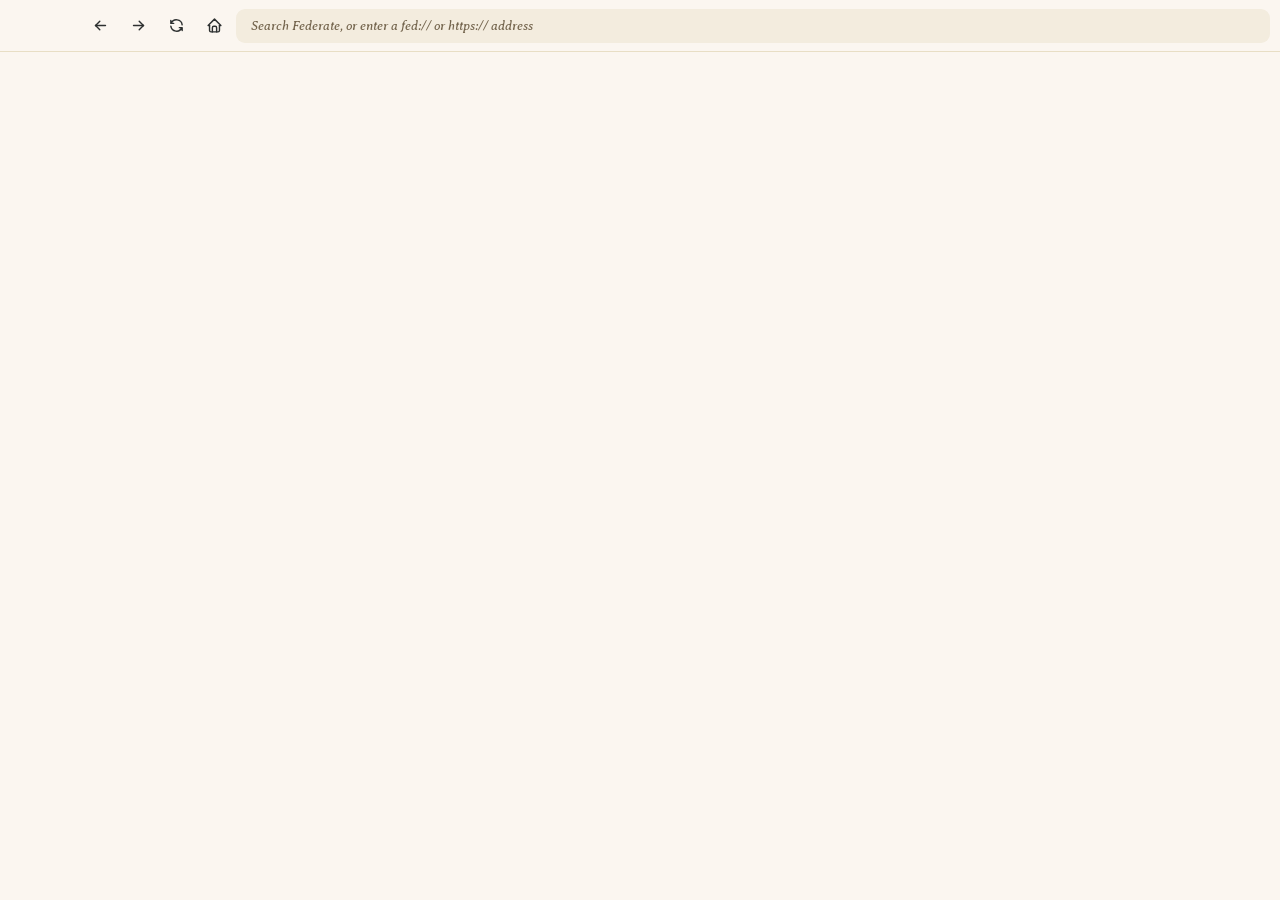
==== ui/index.html @ 5724c738 "Initial commit" ====
<!doctype html>
<html lang="en">
<head>
<meta charset="utf-8">
<meta name="viewport" content="width=device-width, initial-scale=1">
<title>Fedsurf</title>
<style>
  @font-face {
    font-family: 'Averia Serif Libre';
    font-style: normal; font-weight: 400; font-display: swap;
    src: url('fonts/averia-serif-libre-400.woff2') format('woff2');
  }
  @font-face {
    font-family: 'Averia Serif Libre';
    font-style: italic; font-weight: 400; font-display: swap;
    src: url('fonts/averia-serif-libre-400-italic.woff2') format('woff2');
  }
  @font-face {
    font-family: 'Averia Serif Libre';
    font-style: normal; font-weight: 700; font-display: swap;
    src: url('fonts/averia-serif-libre-700.woff2') format('woff2');
  }
  @font-face {
    font-family: 'Lilex';
    font-style: normal; font-weight: 100 700; font-display: swap;
    src: url('fonts/lilex-var.woff2') format('woff2');
  }
  :root {
    /* Federate Network palette (primitives, from home.fed) */
    --cream: #FBF6F0;
    --sand: #E8DEC5;
    --bronze: #AE7A48;
    --umber: #544329;
    --ink-soft: #2D3030;
    --ink: #21211F;
    --ink-deep: #19191A;
    --amber: #C58A24;
    --terracotta: #C86439;
    --navy: #183F68;
    --teal: #406A66;
    --olive: #6E7A56;
    /* semantic */
    --surface: var(--cream);
    --control-bg: color-mix(in srgb, var(--sand) 42%, var(--cream));
    --control-bg-hover: color-mix(in srgb, var(--sand) 75%, var(--cream));
    --border-subtle: var(--sand);
    --text: var(--ink);
    --text-muted: var(--umber);
    --accent: var(--bronze);
    --scheme-fed: var(--teal);
    --scheme-https: var(--umber);
    --scheme-http: var(--amber);
    --font-ui: 'Averia Serif Libre', Georgia, serif;
    --font-mono: 'Lilex', ui-monospace, Menlo, monospace;
  }
  * { margin: 0; box-sizing: border-box; }
  html, body { height: 100%; overflow: hidden; }
  ::-webkit-scrollbar { width: 12px; height: 12px; }
  ::-webkit-scrollbar-track { background: transparent; }
  ::-webkit-scrollbar-thumb {
    background: rgba(174, 122, 72, 0.55);
    border-radius: 999px;
    border: 3px solid transparent;
    background-clip: padding-box;
    min-height: 40px;
  }
  ::-webkit-scrollbar-thumb:hover { background: rgba(174, 122, 72, 0.85); background-clip: padding-box; }
  ::-webkit-scrollbar-thumb:active { background: var(--umber); background-clip: padding-box; }
  ::-webkit-scrollbar-corner { background: transparent; }
  body {
    background: var(--surface);
    color: var(--text);
    font: 13px/1 var(--font-ui);
    user-select: none;
  }
  .toolbar {
    height: 52px;
    display: flex;
    align-items: center;
    gap: 6px;
    /* left padding clears the macOS traffic lights (overlay title bar) */
    padding: 0 10px 0 84px;
    border-bottom: 1px solid var(--border-subtle);
  }
  .icon-btn {
    width: 32px; height: 32px;
    display: grid; place-items: center;
    flex: none;
    border: 0; border-radius: 8px;
    background: transparent;
    color: var(--ink-soft);
    cursor: pointer;
    transition: background-color 120ms ease-out, color 120ms ease-out;
  }
  .icon-btn:hover { background: var(--control-bg-hover); color: var(--ink); }
  .icon-btn:active { background: var(--sand); }
  .icon-btn:focus-visible, .address:focus-within {
    outline: 2px solid var(--accent); outline-offset: 1px;
  }
  .icon-btn svg { width: 17px; height: 17px; display: block; }
  .address {
    flex: 1;
    min-width: 0;
    height: 34px;
    display: flex;
    align-items: center;
    gap: 9px;
    padding: 0 13px;
    border-radius: 9px;
    background: var(--control-bg);
    transition: background-color 120ms ease-out;
  }
  .address:focus-within { background: #fff; }
  .scheme {
    flex: none;
    display: flex;
    align-items: center;
    gap: 5px;
    font: 600 10px/1 var(--font-mono);
    letter-spacing: 0.07em;
  }
  .scheme svg { width: 13px; height: 13px; display: block; }
  .scheme[data-kind="fed"]   { color: var(--scheme-fed); }
  .scheme[data-kind="https"] { color: var(--scheme-https); }
  .scheme[data-kind="http"]  { color: var(--scheme-http); }
  .scheme[data-kind="none"]  { display: none; }
  #url {
    flex: 1;
    min-width: 0;
    border: 0;
    background: transparent;
    color: var(--text);
    font: 440 13px/1 var(--font-mono);
    user-select: text;
  }
  #url:focus { outline: none; }
  #url::placeholder {
    color: var(--text-muted);
    font: italic 400 13px/1 var(--font-ui);
    opacity: 0.8;
  }
  .progress {
    position: fixed;
    left: 0; bottom: 0;
    height: 2px; width: 100%;
    background: transparent;
    overflow: hidden;
    pointer-events: none;
  }
  .progress::after {
    content: "";
    display: block;
    height: 100%; width: 30%;
    background: var(--accent);
    transform: translateX(-100%);
    opacity: 0;
  }
  .progress[data-loading="true"]::after {
    opacity: 1;
    animation: slide 1.1s cubic-bezier(0.4, 0, 0.2, 1) infinite;
  }
  @keyframes slide {
    from { transform: translateX(-100%); }
    to   { transform: translateX(433%); }
  }
  @media (prefers-reduced-motion: reduce) {
    .progress[data-loading="true"]::after { animation: none; transform: none; width: 100%; opacity: 0.4; }
    .icon-btn, .address { transition: none; }
  }
</style>
</head>
<body>
<div class="toolbar" data-tauri-drag-region>
  <!-- Tabler Icons (outline), MIT — https://tabler.io/icons -->
  <button id="back" class="icon-btn" aria-label="Go back" title="Back">
    <svg viewBox="0 0 24 24" fill="none" stroke="currentColor" stroke-width="2" stroke-linecap="round" stroke-linejoin="round"><path d="M5 12l14 0"/><path d="M5 12l6 6"/><path d="M5 12l6 -6"/></svg>
  </button>
  <button id="forward" class="icon-btn" aria-label="Go forward" title="Forward">
    <svg viewBox="0 0 24 24" fill="none" stroke="currentColor" stroke-width="2" stroke-linecap="round" stroke-linejoin="round"><path d="M5 12l14 0"/><path d="M13 18l6 -6"/><path d="M13 6l6 6"/></svg>
  </button>
  <button id="reload" class="icon-btn" aria-label="Reload page" title="Reload">
    <svg viewBox="0 0 24 24" fill="none" stroke="currentColor" stroke-width="2" stroke-linecap="round" stroke-linejoin="round"><path d="M20 11a8.1 8.1 0 0 0 -15.5 -2m-.5 -4v4h4"/><path d="M4 13a8.1 8.1 0 0 0 15.5 2m.5 4v-4h-4"/></svg>
  </button>
  <button id="home" class="icon-btn" aria-label="Go to home.fed" title="Home">
    <svg viewBox="0 0 24 24" fill="none" stroke="currentColor" stroke-width="2" stroke-linecap="round" stroke-linejoin="round"><path d="M5 12l-2 0l9 -9l9 9l-2 0"/><path d="M5 12v7a2 2 0 0 0 2 2h10a2 2 0 0 0 2 -2v-7"/><path d="M9 21v-6a2 2 0 0 1 2 -2h2a2 2 0 0 1 2 2v6"/></svg>
  </button>
  <div class="address">
    <span id="scheme" class="scheme" data-kind="none">
      <svg id="scheme-icon" viewBox="0 0 24 24" fill="none" stroke="currentColor" stroke-width="2.2" stroke-linecap="round" stroke-linejoin="round"></svg>
      <span id="scheme-label"></span>
    </span>
    <input id="url" type="text" spellcheck="false" autocomplete="off"
           placeholder="Search Federate, or enter a fed:// or https:// address"
           aria-label="Address and search">
  </div>
</div>
<div id="progress" class="progress" data-loading="false" role="progressbar" aria-label="Page loading"></div>

<script>
  const { invoke } = window.__TAURI__.core;
  const { listen } = window.__TAURI__.event;

  const urlInput = document.getElementById('url');
  const scheme = document.getElementById('scheme');
  const schemeIcon = document.getElementById('scheme-icon');
  const schemeLabel = document.getElementById('scheme-label');
  const progress = document.getElementById('progress');

  // Tabler Icons (outline): shield-check / lock / alert-triangle
  const ICONS = {
    fed: '<path d="M11.46 20.846a12 12 0 0 1 -7.96 -14.846a12 12 0 0 0 8.5 -3a12 12 0 0 0 8.5 3a12 12 0 0 1 -.09 7.06"/><path d="M15 19l2 2l4 -4"/>',
    https: '<path d="M5 13a2 2 0 0 1 2 -2h10a2 2 0 0 1 2 2v6a2 2 0 0 1 -2 2h-10a2 2 0 0 1 -2 -2v-6"/><path d="M11 16a1 1 0 1 0 2 0a1 1 0 0 0 -2 0"/><path d="M8 11v-4a4 4 0 1 1 8 0v4"/>',
    http: '<path d="M12 9v4"/><path d="M10.363 3.591l-8.106 13.534a1.914 1.914 0 0 0 1.636 2.871h16.214a1.914 1.914 0 0 0 1.636 -2.87l-8.106 -13.536a1.914 1.914 0 0 0 -3.274 0"/><path d="M12 16h.01"/>'
  };
  const LABELS = { fed: 'FED · VERIFIED', https: 'HTTPS', http: 'HTTP · NOT SECURE' };

  let currentUrl = '';

  function setUrl(url) {
    currentUrl = url;
    if (document.activeElement !== urlInput) urlInput.value = url;
    const kind = url.startsWith('fed://') ? 'fed'
               : url.startsWith('https://') ? 'https'
               : url.startsWith('http://') ? 'http' : 'none';
    scheme.dataset.kind = kind;
    if (kind !== 'none') {
      schemeIcon.innerHTML = ICONS[kind];
      schemeLabel.textContent = LABELS[kind];
    }
  }

  urlInput.addEventListener('keydown', async (e) => {
    if (e.key === 'Enter') {
      const input = urlInput.value.trim();
      if (!input) return;
      try {
        const url = await invoke('navigate', { input });
        setUrl(url);
        urlInput.blur();
      } catch (err) {
        console.error('navigate failed:', err);
      }
    } else if (e.key === 'Escape') {
      urlInput.value = currentUrl;
      urlInput.blur();
    }
  });
  urlInput.addEventListener('focus', () => urlInput.select());

  document.getElementById('back').addEventListener('click', () => invoke('go_back'));
  document.getElementById('forward').addEventListener('click', () => invoke('go_forward'));
  document.getElementById('reload').addEventListener('click', () => invoke('reload'));
  document.getElementById('home').addEventListener('click', async () => {
    setUrl(await invoke('go_home'));
  });

  document.addEventListener('keydown', (e) => {
    if ((e.metaKey || e.ctrlKey) && e.key.toLowerCase() === 'l') {
      e.preventDefault();
      urlInput.focus();
    }
  });

  listen('fedsurf://navigation-started', (e) => {
    progress.dataset.loading = 'true';
    setUrl(e.payload);
  });
  listen('fedsurf://url-changed', (e) => {
    progress.dataset.loading = 'false';
    setUrl(e.payload);
  });

  setUrl('fed://home.fed');
</script>
</body>
</html>
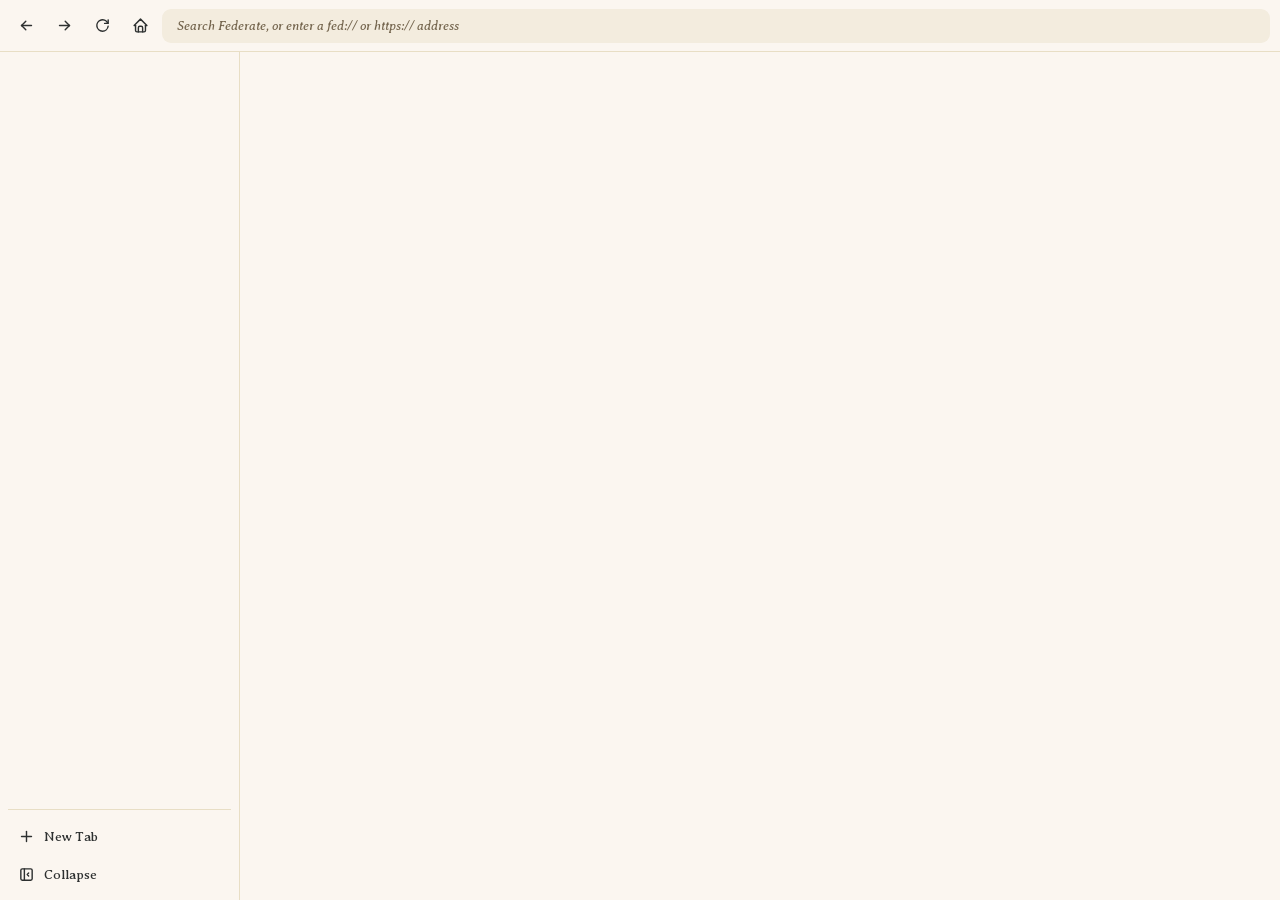
==== commit 5a4d1b37: "Implement multi-tab browser with deep linking Transform Fedsurf from a single-page browser into a fu" ====
--- a/ui/index.html
+++ b/ui/index.html
@@ -4,273 +4,67 @@
 <meta charset="utf-8">
 <meta name="viewport" content="width=device-width, initial-scale=1">
 <title>Fedsurf</title>
-<style>
-  @font-face {
-    font-family: 'Averia Serif Libre';
-    font-style: normal; font-weight: 400; font-display: swap;
-    src: url('fonts/averia-serif-libre-400.woff2') format('woff2');
+<link rel="stylesheet" href="css/tokens.css">
+<link rel="stylesheet" href="css/base.css">
+<link rel="stylesheet" href="css/toolbar.css">
+<link rel="stylesheet" href="css/sidebar.css">
+<script>
+  // Pre-paint: restore the persisted sidebar state so it never flashes open.
+  if (localStorage.getItem('fedsurf.sidebar.collapsed') === '1') {
+    document.documentElement.classList.add('collapsed');
   }
-  @font-face {
-    font-family: 'Averia Serif Libre';
-    font-style: italic; font-weight: 400; font-display: swap;
-    src: url('fonts/averia-serif-libre-400-italic.woff2') format('woff2');
-  }
-  @font-face {
-    font-family: 'Averia Serif Libre';
-    font-style: normal; font-weight: 700; font-display: swap;
-    src: url('fonts/averia-serif-libre-700.woff2') format('woff2');
-  }
-  @font-face {
-    font-family: 'Lilex';
-    font-style: normal; font-weight: 100 700; font-display: swap;
-    src: url('fonts/lilex-var.woff2') format('woff2');
-  }
-  :root {
-    /* Federate Network palette (primitives, from home.fed) */
-    --cream: #FBF6F0;
-    --sand: #E8DEC5;
-    --bronze: #AE7A48;
-    --umber: #544329;
-    --ink-soft: #2D3030;
-    --ink: #21211F;
-    --ink-deep: #19191A;
-    --amber: #C58A24;
-    --terracotta: #C86439;
-    --navy: #183F68;
-    --teal: #406A66;
-    --olive: #6E7A56;
-    /* semantic */
-    --surface: var(--cream);
-    --control-bg: color-mix(in srgb, var(--sand) 42%, var(--cream));
-    --control-bg-hover: color-mix(in srgb, var(--sand) 75%, var(--cream));
-    --border-subtle: var(--sand);
-    --text: var(--ink);
-    --text-muted: var(--umber);
-    --accent: var(--bronze);
-    --scheme-fed: var(--teal);
-    --scheme-https: var(--umber);
-    --scheme-http: var(--amber);
-    --font-ui: 'Averia Serif Libre', Georgia, serif;
-    --font-mono: 'Lilex', ui-monospace, Menlo, monospace;
-  }
-  * { margin: 0; box-sizing: border-box; }
-  html, body { height: 100%; overflow: hidden; }
-  ::-webkit-scrollbar { width: 12px; height: 12px; }
-  ::-webkit-scrollbar-track { background: transparent; }
-  ::-webkit-scrollbar-thumb {
-    background: rgba(174, 122, 72, 0.55);
-    border-radius: 999px;
-    border: 3px solid transparent;
-    background-clip: padding-box;
-    min-height: 40px;
-  }
-  ::-webkit-scrollbar-thumb:hover { background: rgba(174, 122, 72, 0.85); background-clip: padding-box; }
-  ::-webkit-scrollbar-thumb:active { background: var(--umber); background-clip: padding-box; }
-  ::-webkit-scrollbar-corner { background: transparent; }
-  body {
-    background: var(--surface);
-    color: var(--text);
-    font: 13px/1 var(--font-ui);
-    user-select: none;
-  }
-  .toolbar {
-    height: 52px;
-    display: flex;
-    align-items: center;
-    gap: 6px;
-    /* left padding clears the macOS traffic lights (overlay title bar) */
-    padding: 0 10px 0 84px;
-    border-bottom: 1px solid var(--border-subtle);
-  }
-  .icon-btn {
-    width: 32px; height: 32px;
-    display: grid; place-items: center;
-    flex: none;
-    border: 0; border-radius: 8px;
-    background: transparent;
-    color: var(--ink-soft);
-    cursor: pointer;
-    transition: background-color 120ms ease-out, color 120ms ease-out;
-  }
-  .icon-btn:hover { background: var(--control-bg-hover); color: var(--ink); }
-  .icon-btn:active { background: var(--sand); }
-  .icon-btn:focus-visible, .address:focus-within {
-    outline: 2px solid var(--accent); outline-offset: 1px;
-  }
-  .icon-btn svg { width: 17px; height: 17px; display: block; }
-  .address {
-    flex: 1;
-    min-width: 0;
-    height: 34px;
-    display: flex;
-    align-items: center;
-    gap: 9px;
-    padding: 0 13px;
-    border-radius: 9px;
-    background: var(--control-bg);
-    transition: background-color 120ms ease-out;
-  }
-  .address:focus-within { background: #fff; }
-  .scheme {
-    flex: none;
-    display: flex;
-    align-items: center;
-    gap: 5px;
-    font: 600 10px/1 var(--font-mono);
-    letter-spacing: 0.07em;
-  }
-  .scheme svg { width: 13px; height: 13px; display: block; }
-  .scheme[data-kind="fed"]   { color: var(--scheme-fed); }
-  .scheme[data-kind="https"] { color: var(--scheme-https); }
-  .scheme[data-kind="http"]  { color: var(--scheme-http); }
-  .scheme[data-kind="none"]  { display: none; }
-  #url {
-    flex: 1;
-    min-width: 0;
-    border: 0;
-    background: transparent;
-    color: var(--text);
-    font: 440 13px/1 var(--font-mono);
-    user-select: text;
-  }
-  #url:focus { outline: none; }
-  #url::placeholder {
-    color: var(--text-muted);
-    font: italic 400 13px/1 var(--font-ui);
-    opacity: 0.8;
-  }
-  .progress {
-    position: fixed;
-    left: 0; bottom: 0;
-    height: 2px; width: 100%;
-    background: transparent;
-    overflow: hidden;
-    pointer-events: none;
-  }
-  .progress::after {
-    content: "";
-    display: block;
-    height: 100%; width: 30%;
-    background: var(--accent);
-    transform: translateX(-100%);
-    opacity: 0;
-  }
-  .progress[data-loading="true"]::after {
-    opacity: 1;
-    animation: slide 1.1s cubic-bezier(0.4, 0, 0.2, 1) infinite;
-  }
-  @keyframes slide {
-    from { transform: translateX(-100%); }
-    to   { transform: translateX(433%); }
-  }
-  @media (prefers-reduced-motion: reduce) {
-    .progress[data-loading="true"]::after { animation: none; transform: none; width: 100%; opacity: 0.4; }
-    .icon-btn, .address { transition: none; }
-  }
-</style>
+</script>
 </head>
 <body>
-<div class="toolbar" data-tauri-drag-region>
+<div class="app">
   <!-- Tabler Icons (outline), MIT — https://tabler.io/icons -->
-  <button id="back" class="icon-btn" aria-label="Go back" title="Back">
-    <svg viewBox="0 0 24 24" fill="none" stroke="currentColor" stroke-width="2" stroke-linecap="round" stroke-linejoin="round"><path d="M5 12l14 0"/><path d="M5 12l6 6"/><path d="M5 12l6 -6"/></svg>
-  </button>
-  <button id="forward" class="icon-btn" aria-label="Go forward" title="Forward">
-    <svg viewBox="0 0 24 24" fill="none" stroke="currentColor" stroke-width="2" stroke-linecap="round" stroke-linejoin="round"><path d="M5 12l14 0"/><path d="M13 18l6 -6"/><path d="M13 6l6 6"/></svg>
-  </button>
-  <button id="reload" class="icon-btn" aria-label="Reload page" title="Reload">
-    <svg viewBox="0 0 24 24" fill="none" stroke="currentColor" stroke-width="2" stroke-linecap="round" stroke-linejoin="round"><path d="M20 11a8.1 8.1 0 0 0 -15.5 -2m-.5 -4v4h4"/><path d="M4 13a8.1 8.1 0 0 0 15.5 2m.5 4v-4h-4"/></svg>
-  </button>
-  <button id="home" class="icon-btn" aria-label="Go to home.fed" title="Home">
-    <svg viewBox="0 0 24 24" fill="none" stroke="currentColor" stroke-width="2" stroke-linecap="round" stroke-linejoin="round"><path d="M5 12l-2 0l9 -9l9 9l-2 0"/><path d="M5 12v7a2 2 0 0 0 2 2h10a2 2 0 0 0 2 -2v-7"/><path d="M9 21v-6a2 2 0 0 1 2 -2h2a2 2 0 0 1 2 2v6"/></svg>
-  </button>
-  <div class="address">
-    <span id="scheme" class="scheme" data-kind="none">
-      <svg id="scheme-icon" viewBox="0 0 24 24" fill="none" stroke="currentColor" stroke-width="2.2" stroke-linecap="round" stroke-linejoin="round"></svg>
-      <span id="scheme-label"></span>
-    </span>
-    <input id="url" type="text" spellcheck="false" autocomplete="off"
-           placeholder="Search Federate, or enter a fed:// or https:// address"
-           aria-label="Address and search">
-  </div>
+  <header class="toolbar" data-tauri-drag-region>
+    <button id="back" class="icon-btn" aria-label="Go back" title="Back">
+      <svg viewBox="0 0 24 24" fill="none" stroke="currentColor" stroke-width="2" stroke-linecap="round" stroke-linejoin="round"><path d="M5 12l14 0"/><path d="M5 12l6 6"/><path d="M5 12l6 -6"/></svg>
+    </button>
+    <button id="forward" class="icon-btn" aria-label="Go forward" title="Forward">
+      <svg viewBox="0 0 24 24" fill="none" stroke="currentColor" stroke-width="2" stroke-linecap="round" stroke-linejoin="round"><path d="M5 12l14 0"/><path d="M13 18l6 -6"/><path d="M13 6l6 6"/></svg>
+    </button>
+    <button id="reload" class="icon-btn" aria-label="Reload page" title="Reload">
+      <svg viewBox="0 0 24 24" fill="none" stroke="currentColor" stroke-width="2" stroke-linecap="round" stroke-linejoin="round"><path d="M19.933 13.041a8 8 0 1 1 -9.925 -8.788c3.899 -1 7.935 1.007 9.425 4.747"/><path d="M20 4v5h-5"/></svg>
+    </button>
+    <button id="home" class="icon-btn" aria-label="Go to home.fed" title="Home">
+      <svg viewBox="0 0 24 24" fill="none" stroke="currentColor" stroke-width="2" stroke-linecap="round" stroke-linejoin="round"><path d="M5 12l-2 0l9 -9l9 9l-2 0"/><path d="M5 12v7a2 2 0 0 0 2 2h10a2 2 0 0 0 2 -2v-7"/><path d="M9 21v-6a2 2 0 0 1 2 -2h2a2 2 0 0 1 2 2v6"/></svg>
+    </button>
+    <div class="address">
+      <span id="scheme" class="scheme" data-kind="none">
+        <svg id="scheme-icon" viewBox="0 0 24 24" fill="none" stroke="currentColor" stroke-width="2.2" stroke-linecap="round" stroke-linejoin="round"></svg>
+        <span id="scheme-label"></span>
+      </span>
+      <input id="url" type="text" spellcheck="false" autocomplete="off"
+             placeholder="Search Federate, or enter a fed:// or https:// address"
+             aria-label="Address and search">
+    </div>
+  </header>
+
+  <aside class="sidebar" id="sidebar" data-tauri-drag-region>
+    <div class="tab-list" id="tab-list" role="tablist" aria-orientation="vertical"
+         aria-label="Open tabs" data-tauri-drag-region></div>
+    <div class="sidebar-footer">
+      <button id="new-tab" class="side-row" aria-label="New tab" title="New Tab">
+        <svg viewBox="0 0 24 24" fill="none" stroke="currentColor" stroke-width="2" stroke-linecap="round" stroke-linejoin="round"><path d="M12 5l0 14"/><path d="M5 12l14 0"/></svg>
+        <span class="side-label">New Tab</span>
+      </button>
+      <button id="toggle-sidebar" class="side-row" aria-expanded="true" aria-controls="tab-list"
+              aria-label="Collapse sidebar" title="Collapse sidebar">
+        <svg class="icon-collapse" viewBox="0 0 24 24" fill="none" stroke="currentColor" stroke-width="2" stroke-linecap="round" stroke-linejoin="round"><path d="M4 4m0 2a2 2 0 0 1 2 -2h12a2 2 0 0 1 2 2v12a2 2 0 0 1 -2 2h-12a2 2 0 0 1 -2 -2z"/><path d="M9 4v16"/><path d="M15 10l-2 2l2 2"/></svg>
+        <svg class="icon-expand" viewBox="0 0 24 24" fill="none" stroke="currentColor" stroke-width="2" stroke-linecap="round" stroke-linejoin="round"><path d="M4 4m0 2a2 2 0 0 1 2 -2h12a2 2 0 0 1 2 2v12a2 2 0 0 1 -2 2h-12a2 2 0 0 1 -2 -2z"/><path d="M9 4v16"/><path d="M14 10l2 2l-2 2"/></svg>
+        <span class="side-label">Collapse</span>
+      </button>
+    </div>
+  </aside>
+
+  <div class="content-spacer"></div>
 </div>
+
 <div id="progress" class="progress" data-loading="false" role="progressbar" aria-label="Page loading"></div>
+<div id="tooltip" class="tooltip" role="tooltip"></div>
 
-<script>
-  const { invoke } = window.__TAURI__.core;
-  const { listen } = window.__TAURI__.event;
-
-  const urlInput = document.getElementById('url');
-  const scheme = document.getElementById('scheme');
-  const schemeIcon = document.getElementById('scheme-icon');
-  const schemeLabel = document.getElementById('scheme-label');
-  const progress = document.getElementById('progress');
-
-  // Tabler Icons (outline): shield-check / lock / alert-triangle
-  const ICONS = {
-    fed: '<path d="M11.46 20.846a12 12 0 0 1 -7.96 -14.846a12 12 0 0 0 8.5 -3a12 12 0 0 0 8.5 3a12 12 0 0 1 -.09 7.06"/><path d="M15 19l2 2l4 -4"/>',
-    https: '<path d="M5 13a2 2 0 0 1 2 -2h10a2 2 0 0 1 2 2v6a2 2 0 0 1 -2 2h-10a2 2 0 0 1 -2 -2v-6"/><path d="M11 16a1 1 0 1 0 2 0a1 1 0 0 0 -2 0"/><path d="M8 11v-4a4 4 0 1 1 8 0v4"/>',
-    http: '<path d="M12 9v4"/><path d="M10.363 3.591l-8.106 13.534a1.914 1.914 0 0 0 1.636 2.871h16.214a1.914 1.914 0 0 0 1.636 -2.87l-8.106 -13.536a1.914 1.914 0 0 0 -3.274 0"/><path d="M12 16h.01"/>'
-  };
-  const LABELS = { fed: 'FED · VERIFIED', https: 'HTTPS', http: 'HTTP · NOT SECURE' };
-
-  let currentUrl = '';
-
-  function setUrl(url) {
-    currentUrl = url;
-    if (document.activeElement !== urlInput) urlInput.value = url;
-    const kind = url.startsWith('fed://') ? 'fed'
-               : url.startsWith('https://') ? 'https'
-               : url.startsWith('http://') ? 'http' : 'none';
-    scheme.dataset.kind = kind;
-    if (kind !== 'none') {
-      schemeIcon.innerHTML = ICONS[kind];
-      schemeLabel.textContent = LABELS[kind];
-    }
-  }
-
-  urlInput.addEventListener('keydown', async (e) => {
-    if (e.key === 'Enter') {
-      const input = urlInput.value.trim();
-      if (!input) return;
-      try {
-        const url = await invoke('navigate', { input });
-        setUrl(url);
-        urlInput.blur();
-      } catch (err) {
-        console.error('navigate failed:', err);
-      }
-    } else if (e.key === 'Escape') {
-      urlInput.value = currentUrl;
-      urlInput.blur();
-    }
-  });
-  urlInput.addEventListener('focus', () => urlInput.select());
-
-  document.getElementById('back').addEventListener('click', () => invoke('go_back'));
-  document.getElementById('forward').addEventListener('click', () => invoke('go_forward'));
-  document.getElementById('reload').addEventListener('click', () => invoke('reload'));
-  document.getElementById('home').addEventListener('click', async () => {
-    setUrl(await invoke('go_home'));
-  });
-
-  document.addEventListener('keydown', (e) => {
-    if ((e.metaKey || e.ctrlKey) && e.key.toLowerCase() === 'l') {
-      e.preventDefault();
-      urlInput.focus();
-    }
-  });
-
-  listen('fedsurf://navigation-started', (e) => {
-    progress.dataset.loading = 'true';
-    setUrl(e.payload);
-  });
-  listen('fedsurf://url-changed', (e) => {
-    progress.dataset.loading = 'false';
-    setUrl(e.payload);
-  });
-
-  setUrl('fed://home.fed');
-</script>
+<script type="module" src="js/main.js"></script>
 </body>
 </html>
--- a/ui/css/tokens.css
+++ b/ui/css/tokens.css
@@ -0,0 +1,64 @@
+/* Federate Network palette (primitives, from home.fed) + semantic tokens. */
+
+@font-face {
+  font-family: 'Averia Serif Libre';
+  font-style: normal; font-weight: 400; font-display: swap;
+  src: url('../fonts/averia-serif-libre-400.woff2') format('woff2');
+}
+@font-face {
+  font-family: 'Averia Serif Libre';
+  font-style: italic; font-weight: 400; font-display: swap;
+  src: url('../fonts/averia-serif-libre-400-italic.woff2') format('woff2');
+}
+@font-face {
+  font-family: 'Averia Serif Libre';
+  font-style: normal; font-weight: 700; font-display: swap;
+  src: url('../fonts/averia-serif-libre-700.woff2') format('woff2');
+}
+@font-face {
+  font-family: 'Lilex';
+  font-style: normal; font-weight: 100 700; font-display: swap;
+  src: url('../fonts/lilex-var.woff2') format('woff2');
+}
+
+:root {
+  /* primitives */
+  --cream: #FBF6F0;
+  --sand: #E8DEC5;
+  --bronze: #AE7A48;
+  --umber: #544329;
+  --ink-soft: #2D3030;
+  --ink: #21211F;
+  --ink-deep: #19191A;
+  --amber: #C58A24;
+  --terracotta: #C86439;
+  --navy: #183F68;
+  --teal: #406A66;
+  --olive: #6E7A56;
+
+  /* semantic */
+  --surface: var(--cream);
+  --control-bg: color-mix(in srgb, var(--sand) 42%, var(--cream));
+  --control-bg-hover: color-mix(in srgb, var(--sand) 75%, var(--cream));
+  --border-subtle: var(--sand);
+  --text: var(--ink);
+  --text-muted: var(--umber);
+  --accent: var(--bronze);
+  --scheme-fed: var(--teal);
+  --scheme-https: var(--umber);
+  --scheme-http: var(--amber);
+  --font-ui: 'Averia Serif Libre', Georgia, serif;
+  --font-mono: 'Lilex', ui-monospace, Menlo, monospace;
+
+  /* layout */
+  --topbar-h: 52px;
+  --sidebar-w: 240px;
+  --sidebar-w-collapsed: 52px;
+
+  /* motion */
+  --ease-out: cubic-bezier(0.2, 0, 0, 1);
+}
+
+html.collapsed {
+  --sidebar-w: var(--sidebar-w-collapsed);
+}
--- a/ui/css/base.css
+++ b/ui/css/base.css
@@ -0,0 +1,73 @@
+/* Reset, shell grid, scrollbar, progress line. */
+
+* { margin: 0; box-sizing: border-box; }
+
+html, body { height: 100%; overflow: hidden; }
+
+::-webkit-scrollbar { width: 8px; height: 8px; }
+::-webkit-scrollbar-track { background: transparent; }
+::-webkit-scrollbar-thumb {
+  background: rgba(174, 122, 72, 0.55);
+  border-radius: 999px;
+  border: 2px solid transparent;
+  background-clip: padding-box;
+  min-height: 40px;
+}
+::-webkit-scrollbar-thumb:hover { background: rgba(174, 122, 72, 0.85); background-clip: padding-box; }
+::-webkit-scrollbar-thumb:active { background: var(--umber); background-clip: padding-box; }
+::-webkit-scrollbar-corner { background: transparent; }
+
+body {
+  background: var(--surface);
+  color: var(--text);
+  font: 13px/1 var(--font-ui);
+  user-select: none;
+  -webkit-user-select: none;
+  cursor: default;
+}
+
+.app {
+  height: 100%;
+  display: grid;
+  grid-template-rows: var(--topbar-h) 1fr;
+  grid-template-columns: auto 1fr;
+  grid-template-areas:
+    "topbar topbar"
+    "sidebar content";
+}
+
+/* The content cell is covered by the native tab webview; it only shows for a
+   beat during sidebar animation, as plain chrome background. */
+.content-spacer { grid-area: content; background: var(--surface); }
+
+/* Page-loading line: pinned to the toolbar's bottom edge (chrome DOM sits
+   under the native tab webviews, so it must live inside the topbar zone). */
+.progress {
+  position: fixed;
+  left: 0; top: calc(var(--topbar-h) - 2px);
+  height: 2px; width: 100%;
+  background: transparent;
+  overflow: hidden;
+  pointer-events: none;
+  z-index: 10;
+}
+.progress::after {
+  content: "";
+  display: block;
+  height: 100%; width: 30%;
+  background: var(--accent);
+  transform: translateX(-100%);
+  opacity: 0;
+}
+.progress[data-loading="true"]::after {
+  opacity: 1;
+  animation: progress-slide 1.1s cubic-bezier(0.4, 0, 0.2, 1) infinite;
+}
+@keyframes progress-slide {
+  from { transform: translateX(-100%); }
+  to   { transform: translateX(433%); }
+}
+
+@media (prefers-reduced-motion: reduce) {
+  .progress[data-loading="true"]::after { animation: none; transform: none; width: 100%; opacity: 0.4; }
+}
--- a/ui/css/toolbar.css
+++ b/ui/css/toolbar.css
@@ -0,0 +1,104 @@
+/* Top bar: nav buttons + address bar. 52px tall, macOS pads left for the
+   traffic lights (overlay title bar); other platforms get a normal inset. */
+
+.toolbar {
+  grid-area: topbar;
+  height: var(--topbar-h);
+  display: flex;
+  align-items: center;
+  gap: 6px;
+  padding: 0 10px;
+  border-bottom: 1px solid var(--border-subtle);
+  background: var(--surface);
+}
+body[data-platform="macos"] .toolbar { padding-left: 84px; }
+
+.icon-btn {
+  width: 32px; height: 32px;
+  display: grid; place-items: center;
+  flex: none;
+  border: 0; border-radius: 8px;
+  background: transparent;
+  color: var(--ink-soft);
+  cursor: pointer;
+  padding: 0;
+  transition:
+    background-color 120ms ease-out,
+    color 120ms ease-out,
+    transform 80ms ease-out;
+}
+.icon-btn:hover { background: var(--control-bg-hover); color: var(--ink); }
+.icon-btn:active { background: var(--sand); transform: scale(0.94); }
+.icon-btn:focus-visible {
+  outline: 2px solid var(--accent); outline-offset: 1px;
+}
+.icon-btn svg { width: 17px; height: 17px; display: block; }
+
+/* Reload does exactly one graceful turn per click. */
+@keyframes reload-turn {
+  from { transform: rotate(0deg); }
+  to   { transform: rotate(360deg); }
+}
+#reload.spinning svg { animation: reload-turn 500ms cubic-bezier(0.3, 0, 0.2, 1); }
+
+.address {
+  flex: 1;
+  min-width: 0;
+  height: 34px;
+  display: flex;
+  align-items: center;
+  gap: 9px;
+  padding: 0 13px;
+  border-radius: 9px;
+  background: var(--control-bg);
+  box-shadow: 0 0 0 0 color-mix(in srgb, var(--accent) 0%, transparent);
+  transition:
+    background-color 160ms var(--ease-out),
+    box-shadow 160ms var(--ease-out);
+}
+.address:focus-within {
+  background: #fff;
+  box-shadow:
+    0 0 0 2px color-mix(in srgb, var(--accent) 55%, transparent),
+    0 2px 10px rgba(84, 67, 41, 0.08);
+}
+
+.scheme {
+  flex: none;
+  display: flex;
+  align-items: center;
+  gap: 5px;
+  font: 600 10px/1 var(--font-mono);
+  letter-spacing: 0.07em;
+  transition: opacity 140ms ease-out;
+}
+.scheme svg { width: 13px; height: 13px; display: block; }
+.scheme[data-kind="fed"]   { color: var(--scheme-fed); }
+.scheme[data-kind="https"] { color: var(--scheme-https); }
+.scheme[data-kind="http"]  { color: var(--scheme-http); }
+.scheme[data-kind="none"]  { display: none; }
+.scheme.swapping { opacity: 0; }
+
+#url {
+  flex: 1;
+  min-width: 0;
+  border: 0;
+  background: transparent;
+  color: var(--text);
+  font: 440 13px/1 var(--font-mono);
+  user-select: text;
+  -webkit-user-select: text;
+  cursor: text;
+}
+#url:focus { outline: none; }
+#url::placeholder {
+  color: var(--text-muted);
+  font: italic 400 13px/1 var(--font-ui);
+  opacity: 0.8;
+}
+
+@media (prefers-reduced-motion: reduce) {
+  .icon-btn, .address, .scheme { transition: none; }
+  .icon-btn:active { transform: none; }
+  #reload.spinning svg { animation: none; }
+}
--- a/ui/css/sidebar.css
+++ b/ui/css/sidebar.css
@@ -0,0 +1,306 @@
+/* Vertical tab sidebar. Expanded 240px (favicon + title), collapsed 52px rail
+   (favicons only). Rows are 36px cards; the active tab is an elevated white
+   card (Arc pattern); close is hover-revealed (Edge pattern). */
+
+.sidebar {
+  grid-area: sidebar;
+  width: var(--sidebar-w);
+  display: flex;
+  flex-direction: column;
+  padding: 8px;
+  border-right: 1px solid var(--border-subtle);
+  background: var(--surface);
+  overflow: hidden;
+  transition: width 200ms var(--ease-out);
+}
+
+/* ---- tab list ----------------------------------------------------------- */
+
+.tab-list {
+  flex: 1;
+  min-height: 0;
+  display: flex;
+  flex-direction: column;
+  gap: 2px;
+  overflow-y: auto;
+  overflow-x: hidden;
+  overscroll-behavior: contain;
+}
+.tab-list[data-fade="top"] {
+  mask-image: linear-gradient(180deg, transparent 0, #000 12px);
+  -webkit-mask-image: linear-gradient(180deg, transparent 0, #000 12px);
+}
+.tab-list[data-fade="bottom"] {
+  mask-image: linear-gradient(180deg, #000 calc(100% - 12px), transparent 100%);
+  -webkit-mask-image: linear-gradient(180deg, #000 calc(100% - 12px), transparent 100%);
+}
+.tab-list[data-fade="both"] {
+  mask-image: linear-gradient(180deg, transparent 0, #000 12px, #000 calc(100% - 12px), transparent 100%);
+  -webkit-mask-image: linear-gradient(180deg, transparent 0, #000 12px, #000 calc(100% - 12px), transparent 100%);
+}
+
+/* ---- tab row ------------------------------------------------------------ */
+
+.tab {
+  position: relative;
+  flex: none;
+  height: 36px;
+  display: flex;
+  align-items: center;
+  gap: 9px;
+  padding: 0 8px;
+  border: 1px solid transparent;
+  border-radius: 8px;
+  cursor: pointer;
+  background: transparent;
+  transition:
+    background-color 120ms ease-out,
+    border-color 120ms ease-out,
+    box-shadow 120ms ease-out,
+    height 160ms var(--ease-out),
+    opacity 160ms var(--ease-out);
+}
+.tab:hover { background: var(--control-bg-hover); }
+.tab[aria-selected="true"] {
+  background: #fff;
+  border-color: var(--border-subtle);
+  box-shadow: 0 1px 4px rgba(84, 67, 41, 0.07);
+}
+.tab:focus-visible { outline: 2px solid var(--accent); outline-offset: -2px; }
+
+.tab.entering, .tab.exiting {
+  height: 0;
+  opacity: 0;
+  overflow: hidden;
+  margin-top: -2px; /* also swallow the list gap */
+  border-width: 0;
+}
+.tab.dragging {
+  z-index: 2;
+  box-shadow: 0 4px 14px rgba(84, 67, 41, 0.18);
+  transition: none;
+  cursor: grabbing;
+}
+.tab.shifting { transition: transform 160ms var(--ease-out); }
+html.reordering, html.reordering * { cursor: grabbing !important; }
+
+/* Collapsed rail: rows become exact 36x36 squares — the title collapses to
+   zero width and the icon centers, so nothing bleeds past the tile. */
+html.collapsed .tab {
+  padding: 0;
+  gap: 0;
+  justify-content: center;
+}
+html.collapsed .side-row {
+  padding: 0;
+  gap: 0;
+  justify-content: center;
+}
+html.collapsed .side-row svg { margin-left: 0; }
+/* The rail has no room for a scrollbar lane — scroll without one. */
+html.collapsed .tab-list::-webkit-scrollbar { width: 0; height: 0; }
+
+/* Active indicator on the rail edge (the card border is clipped there). */
+.tab::before {
+  content: "";
+  position: absolute;
+  left: -8px;
+  top: 50%;
+  translate: 0 -50%;
+  width: 2px;
+  height: 16px;
+  border-radius: 999px;
+  background: var(--accent);
+  opacity: 0;
+  transition: opacity 120ms ease-out;
+}
+html.collapsed .tab[aria-selected="true"]::before { opacity: 1; }
+
+/* ---- favicon slot ------------------------------------------------------- */
+
+.tab-icon {
+  position: relative;
+  flex: none;
+  width: 20px;
+  height: 20px;
+  transition: opacity 100ms ease-out;
+}
+.tab-icon > * {
+  position: absolute;
+  inset: 0;
+  margin: auto;
+}
+.tab-icon .favicon {
+  width: 16px;
+  height: 16px;
+  border-radius: 3px;
+  display: none;
+}
+.tab-icon .tile {
+  width: 20px;
+  height: 20px;
+  border-radius: 5px;
+  display: none;
+  place-items: center;
+  color: var(--cream);
+  font: 700 11px/1 var(--font-ui);
+  text-transform: uppercase;
+}
+.tab-icon .spinner {
+  width: 14px;
+  height: 14px;
+  border-radius: 50%;
+  border: 2px solid color-mix(in srgb, var(--accent) 25%, transparent);
+  border-top-color: var(--accent);
+  display: none;
+  animation: spin 800ms linear infinite;
+}
+@keyframes spin { to { transform: rotate(360deg); } }
+
+.tab[data-icon="favicon"] .favicon { display: block; }
+.tab[data-icon="tile"] .tile { display: grid; }
+.tab[data-icon="spinner"] .spinner { display: block; }
+
+/* ---- title -------------------------------------------------------------- */
+
+.tab-title {
+  flex: 1;
+  min-width: 0;
+  white-space: nowrap;
+  overflow: hidden;
+  padding-right: 20px; /* clear the hover-revealed close button */
+  font: 400 13px/1.2 var(--font-ui);
+  /* long titles fade out instead of "…" (cleaner with a serif) */
+  mask-image: linear-gradient(90deg, #000 calc(100% - 24px), transparent 100%);
+  -webkit-mask-image: linear-gradient(90deg, #000 calc(100% - 24px), transparent 100%);
+  opacity: 1;
+  transition: opacity 120ms ease-out 80ms;
+}
+.tab-title.faded { color: var(--text-muted); font-style: italic; }
+html.collapsed .tab-title {
+  flex: 0 0 0px;
+  padding-right: 0;
+  opacity: 0;
+  transition-delay: 0ms;
+  transition-duration: 80ms;
+}
+
+/* ---- close button ------------------------------------------------------- */
+
+.tab-close {
+  position: absolute;
+  right: 8px;
+  top: 50%;
+  translate: 0 -50%;
+  width: 20px;
+  height: 20px;
+  display: grid;
+  place-items: center;
+  padding: 0;
+  border: 0;
+  border-radius: 5px;
+  /* Solid chip so the X never floats over the (faded) title text. */
+  background: #fff;
+  box-shadow: 0 0 0 1px var(--border-subtle), 0 1px 3px rgba(84, 67, 41, 0.10);
+  color: var(--text-muted);
+  cursor: pointer;
+  opacity: 0;
+  transition: opacity 100ms ease-out, background-color 100ms ease-out, color 100ms ease-out;
+}
+.tab-close svg { width: 12px; height: 12px; display: block; }
+.tab:hover .tab-close, .tab-close:focus-visible { opacity: 1; }
+.tab-close:hover { background: var(--sand); color: var(--ink); }
+.tab-close:focus-visible { outline: 2px solid var(--accent); outline-offset: 1px; }
+
+/* Collapsed: the close button sits over the favicon slot (right:8px == the
+   icon position in a 36px row) and swaps in after a 350ms hover intent delay,
+   so quick scans over the rail don't flash X's. */
+html.collapsed .tab:hover .tab-close { opacity: 1; transition-delay: 350ms; }
+html.collapsed .tab:hover .tab-icon { opacity: 0; transition-delay: 350ms; }
+
+/* ---- footer (new tab + collapse toggle) ---------------------------------- */
+
+.sidebar-footer {
+  flex: none;
+  margin-top: 8px;
+  padding-top: 8px;
+  border-top: 1px solid var(--border-subtle);
+  display: flex;
+  flex-direction: column;
+  gap: 2px;
+}
+.side-row {
+  flex: none;
+  height: 36px;
+  display: flex;
+  align-items: center;
+  gap: 9px;
+  padding: 0 8px;
+  border: 0;
+  border-radius: 8px;
+  background: transparent;
+  color: var(--ink-soft);
+  cursor: pointer;
+  font: 400 13px/1 var(--font-ui);
+  text-align: left;
+  white-space: nowrap;
+  overflow: hidden;
+  transition: background-color 120ms ease-out, color 120ms ease-out;
+}
+.side-row:hover { background: var(--control-bg-hover); color: var(--ink); }
+.side-row:active { background: var(--sand); }
+.side-row:focus-visible { outline: 2px solid var(--accent); outline-offset: -2px; }
+.side-row svg { flex: none; width: 17px; height: 17px; display: block; margin-left: 1.5px; }
+.side-row .side-label {
+  display: block;
+  opacity: 1;
+  transition: opacity 120ms ease-out 80ms;
+}
+html.collapsed .side-row .side-label {
+  flex: 0 0 0px;
+  overflow: hidden;
+  opacity: 0;
+  transition-delay: 0ms;
+  transition-duration: 80ms;
+}
+#toggle-sidebar .icon-expand { display: none; }
+html.collapsed #toggle-sidebar .icon-expand { display: block; }
+html.collapsed #toggle-sidebar .icon-collapse { display: none; }
+
+/* ---- tooltip (collapsed rail) -------------------------------------------- */
+
+.tooltip {
+  position: fixed;
+  z-index: 100;
+  max-width: 280px;
+  padding: 8px 10px;
+  border-radius: 8px;
+  background: var(--ink);
+  color: var(--cream);
+  pointer-events: none;
+  opacity: 0;
+  translate: -4px 0;
+  transition: opacity 120ms ease-out, translate 120ms ease-out;
+}
+.tooltip.visible { opacity: 1; translate: 0 0; }
+.tooltip .tt-title {
+  font: 400 13px/1.35 var(--font-ui);
+  overflow: hidden;
+  text-overflow: ellipsis;
+  white-space: nowrap;
+}
+.tooltip .tt-url {
+  margin-top: 3px;
+  font: 440 11px/1.3 var(--font-mono);
+  color: color-mix(in srgb, var(--cream) 65%, transparent);
+  overflow: hidden;
+  text-overflow: ellipsis;
+  white-space: nowrap;
+}
+
+@media (prefers-reduced-motion: reduce) {
+  .sidebar, .tab, .tab-title, .tab-close, .tab-icon, .side-row,
+  .side-row .side-label, .tooltip, .tab::before { transition: none; }
+  .tab.entering, .tab.exiting { height: 36px; opacity: 1; }
+  .tab-icon .spinner { animation: none; opacity: 0.6; }
+}
